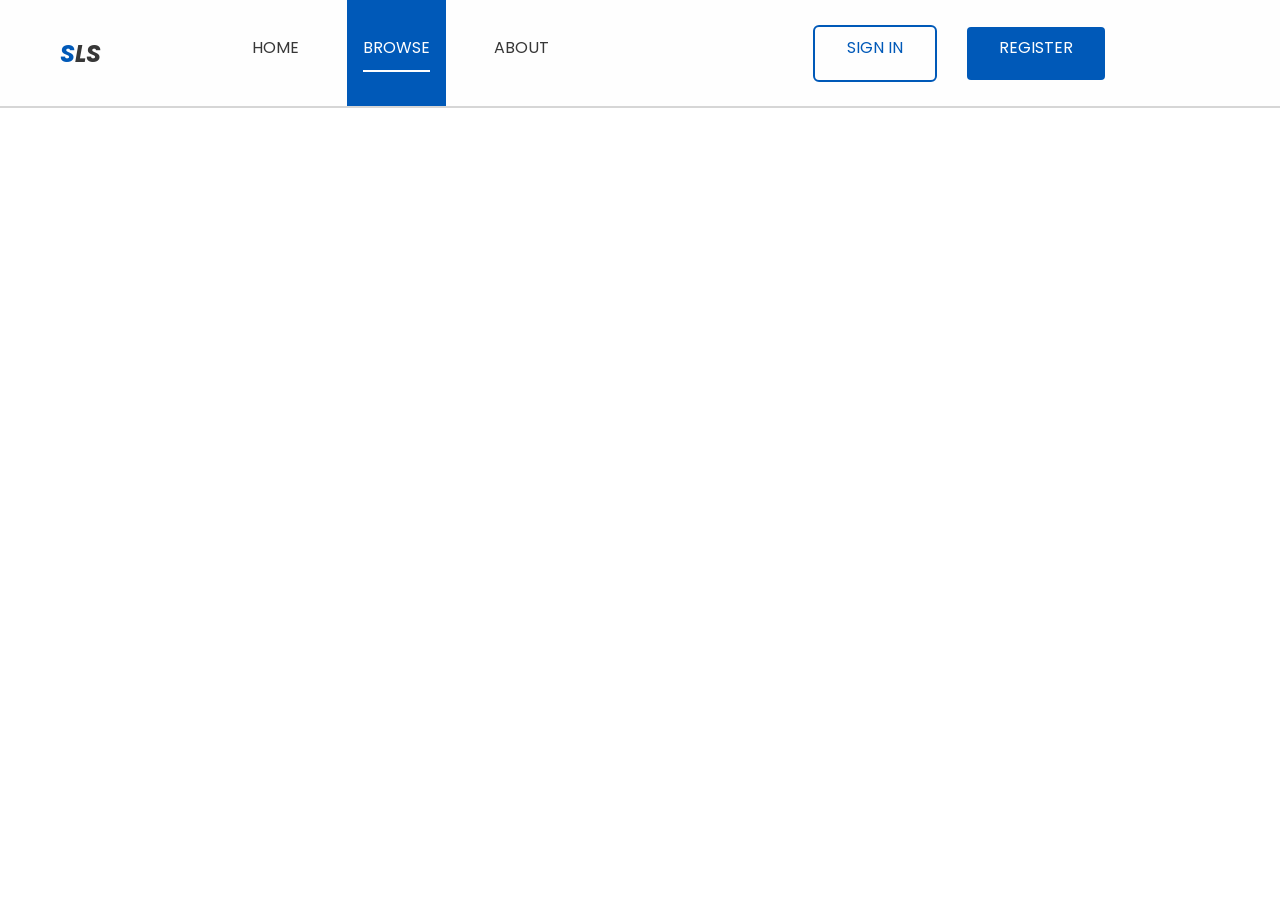
==== browse/browse.html @ 56ddc593 "Nav, database created the nav with all proper styling. Also created a simple database for users" ====
<!DOCTYPE html>
<html lang="en">
<head>
    <!--SEO Meta tags-->
    <!--Character set definition-->
    <meta charset="UTF-8">
    <!--Standard viewport definition-->
    <meta name="viewport" content="width=device-width, initial-scale=1.0">
    <!--Defining the author-->
    <meta name="author" content="Kayden Ions">
    <!--The description of the site-->
    <meta name="description" content="A local library service to view and hold books">
    <!--Linking the external stylesheet-->
    <link rel="stylesheet" href="../styles.css">
    
    <title>SLS</title>
</head>
<body>  
    <nav class="sls-nav">
        <div class="desktop">
            <div>
                <h2>SLS</h2>
                <ul class="page-links">
                    <li><a href="../index.html" class="nav-item">Home</a></li>
                    <li id="active-nav"><a href="browse.html" class="nav-item">Browse</a></li>
                    <li><a href="../about/about.html" class="nav-item">About</a></li>
                </ul>
            </div>
            <div>
                <ul class="account-controls">
                    <li><a href="#" class="account">Sign in</a></li>
                    <li><a href="#" class="account-bold">Register</a></li>  
                </ul>
            </div>
        </div>
        <div class="mobile">
            <div class="hamburger">
                <div id="ham-1"></div>
                <div id="ham-2"></div>
                <div id="ham-3"></div>
            </div>
            <h1>SLS</h1>
            <ul>  
                <li><a href="index.html" class="nav-item">Home</a></li>
                <li><a href="#" class="nav-item">About</a></li>
                <li><a href="#" class="nav-item">Sign in</a></li>
                <li><a href="#" class="nav-item">Register</a></li>
            </ul>
        </div>  
    </nav>

    <main class="content">

    </main>
</body>
</html>
---- styles.css ----
@import url('https://fonts.googleapis.com/css2?family=Poppins:ital,wght@0,100;0,200;0,300;0,400;0,500;0,600;0,700;0,800;0,900;1,100;1,200;1,300;1,400;1,500;1,600;1,700;1,800;1,900&display=swap');

* {
    margin: 0;
    padding: 0;
    box-sizing: border-box;
}

:root {
    --primary-colour: #A3D0FF;
    --white-colour: #FEFEFE;
    --black-colour: #373737;
    --secondary-colour: #0059b8;
    --standard-border-size: 2px;
}

/*
 * 
 * Set the default font family
 * Set the default font colour
 */
body {
    font-family: "Poppins", sans-serif;
    color: var(--black-colour);
}


/*Nav styling*/

/*Desktop background styling*/
/*Consists of a div inside of a nav*/
.sls-nav .desktop {
    /*Change background colour to a the primary colour*/
    background-color: var(--white-colour);
    /*Width must be the total width for the screen*/
    width: 100%;
    /*Height will always take up 12% of the viewport height*/
    height: 12vh;
    /*Position will follow the movement of the page*/
    position: fixed;
    /*Define a translucent border on the bottom of the nav*/
    border-bottom: var(--standard-border-size) solid #37373733;
    /*Display everything in a row*/
    display: flex;
    flex-direction: row;
}

.desktop h2 {
    font-style: oblique;
}

.desktop h2::first-letter {
    color: #0059b8;
}

/**
 *
  *Retrieve the sections of the navbar, in this case, it's split into two categories. The logo and the nav links
 * and the account controls. 
 */
.sls-nav .desktop div {
    width: 50%;
    display: flex;
    flex-direction: row;
    justify-content: space-around;
    align-items: center;
    text-transform: uppercase;

}

/*Display the lists of links in a row with no bullet points*/
.sls-nav .desktop > div > ul {
    display: flex;
    flex-direction: row;
    list-style: none;
    height: 100%;
    justify-content: center;
    align-items: center;
}

/*Hide the mobile navigation for now*/
.sls-nav .mobile {
    display: none;
}

.account-controls li a {
    transition: all 0.3s ease-in-out;
}

.account-controls li a.account {
    outline: solid var(--standard-border-size) var(--secondary-colour);
    color: var(--secondary-colour);
}

.account-controls li a.account:hover {
    outline: none;
    color: var(--primary-colour);
    background-color: var(--secondary-colour);
}   

/*
 * 
 * Remove underlines from nav links
 * Change nav link text colour to a grey
 * Assign spacing between each of them 
 */
.sls-nav .desktop a {
    text-decoration: none;
    color: var(--black-colour);
    outline: none;
    height: 50%;
    width: 100%;
    
}

.sls-nav .desktop li {
    height: 100%;
    display: flex;
    justify-content: center;
    align-items: center;
    margin: 1rem;
    
}

.page-links > li {
    padding: 1rem;
}

.page-links > li:hover {
    background-color: #37373733;
}


.account, .account-bold {
    width: 50%;
    padding: 0.5rem 2rem;
    border-radius: 0.25rem;
}


.account-controls li a.account-bold {
    background-color: var(--secondary-colour);
    color: var(--white-colour); 
}

.account-controls .account-bold:hover {
    background-color: var(--primary-colour);
    color: var(--black-colour);
}

#active-nav {
    background-color: var(--secondary-colour);
   
}

#active-nav a {
    border-bottom: solid 2px var(--white-colour);
    padding-bottom: 1.5rem;
    color: var(--white-colour);
}

/*End of nav styling*/
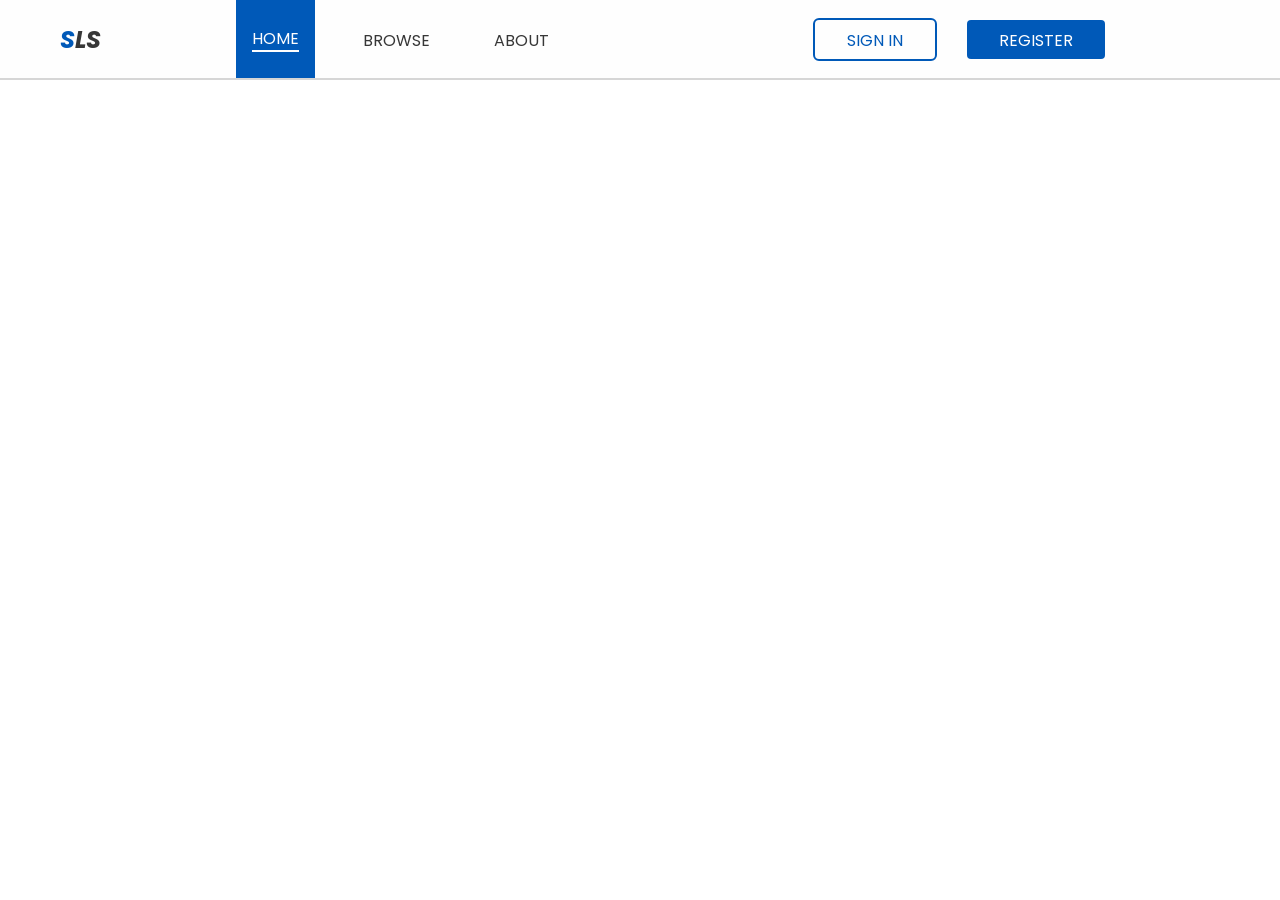
==== commit e6db0351: "nav, user, accounts, etc." ====
--- a/browse/browse.html
+++ b/browse/browse.html
@@ -11,7 +11,7 @@
     <!--The description of the site-->
     <meta name="description" content="A local library service to view and hold books">
     <!--Linking the external stylesheet-->
-    <link rel="stylesheet" href="../styles.css">
+    <link rel="stylesheet" href="../stylesheets/nav.css">
     
     <title>SLS</title>
 </head>
@@ -21,30 +21,40 @@
             <div>
                 <h2>SLS</h2>
                 <ul class="page-links">
-                    <li><a href="../index.html" class="nav-item">Home</a></li>
-                    <li id="active-nav"><a href="browse.html" class="nav-item">Browse</a></li>
+                    <li id="active-nav"><a href="../index.php" class="nav-item">Home</a></li>
+                    <li><a href="browse.php" class="nav-item">Browse</a></li>
                     <li><a href="../about/about.html" class="nav-item">About</a></li>
                 </ul>
             </div>
             <div>
                 <ul class="account-controls">
-                    <li><a href="#" class="account">Sign in</a></li>
-                    <li><a href="#" class="account-bold">Register</a></li>  
+                    <li><a href="../signin.php" class="account">Sign in</a></li>
+                    <li><a href="../register.php" class="account-bold">Register</a></li>  
                 </ul>
             </div>
         </div>
         <div class="mobile">
-            <div class="hamburger">
-                <div id="ham-1"></div>
-                <div id="ham-2"></div>
-                <div id="ham-3"></div>
+            <div>
+                <div class="hamburger">
+                    <div></div>
+                    <div></div>
+                    <div></div>
+                </div>
+                <div class="close-x hidden">
+                    <div id="line1"></div>
+                    <div id="line2"></div>
+                </div>
+                <h2>SLS</h2>
             </div>
-            <h1>SLS</h1>
-            <ul>  
-                <li><a href="index.html" class="nav-item">Home</a></li>
-                <li><a href="#" class="nav-item">About</a></li>
-                <li><a href="#" class="nav-item">Sign in</a></li>
-                <li><a href="#" class="nav-item">Register</a></li>
+            
+            <ul class="account-controls">
+                <li><a href="../signin.php" class="account">Sign in</a></li>
+                <li><a href="../register.php" class="account-bold">Register</a></li>  
+            </ul>
+            <ul class="hidden-nav">  
+                <li><a href="../index.php" class="nav-item">Home</a></li>
+                <li><a href="browse.html" class="nav-item">Browse</a></li>
+                <li><a href="../about/about.html" class="nav-item">About</a></li>
             </ul>
         </div>  
     </nav>
@@ -52,5 +62,6 @@
     <main class="content">
 
     </main>
+    <script src="../scripts/navScript.js"></script>
 </body>
 </html>
--- a/stylesheets/nav.css
+++ b/stylesheets/nav.css
@@ -0,0 +1,294 @@
+@import url('https://fonts.googleapis.com/css2?family=Poppins:ital,wght@0,100;0,200;0,300;0,400;0,500;0,600;0,700;0,800;0,900;1,100;1,200;1,300;1,400;1,500;1,600;1,700;1,800;1,900&display=swap');
+
+* {
+    margin: 0;
+    padding: 0;
+    box-sizing: border-box;
+}
+
+:root {
+    --primary-colour: #A3D0FF;
+    --white-colour: #FEFEFE;
+    --black-colour: #373737;
+    --secondary-colour: #0059b8;
+    --standard-border-size: 2px;
+}
+
+/*
+ * 
+ * Set the default font family
+ * Set the default font colour
+ */
+body {
+    font-family: "Poppins", sans-serif;
+    color: var(--black-colour);
+}
+
+
+/*Nav styling*/
+
+/*Desktop background styling*/
+/*Consists of a div inside of a nav*/
+.sls-nav .desktop {
+    /*Change background colour to a the primary colour*/
+    background-color: var(--white-colour);
+    /*Width must be the total width for the screen*/
+    width: 100%;
+    /*Height will always take up 12% of the viewport height*/
+    height: 5rem;
+    /*Position will follow the movement of the page*/
+    position: fixed;
+    /*Define a translucent border on the bottom of the nav*/
+    border-bottom: var(--standard-border-size) solid #37373733;
+    /*Display everything in a row*/
+    display: flex;
+    flex-direction: row;
+
+    z-index: 100;
+}
+
+main.content {
+    transform: translateY(5rem);
+    min-height: 85vh;
+    display: flex;
+    flex-direction: column;
+    justify-content: center;
+    align-items: center;
+}
+
+.sls-nav h2 {
+    font-style: oblique;
+}
+
+.sls-nav h2::first-letter {
+    color: #0059b8;
+}
+
+/**
+ *
+  *Retrieve the sections of the navbar, in this case, it's split into two categories. The logo and the nav links
+ * and the account controls. 
+ */
+.sls-nav .desktop div {
+    width: 50%;
+    display: flex;
+    flex-direction: row;
+    justify-content: space-around;
+    align-items: center;
+    text-transform: uppercase;
+
+}
+
+/*Display the lists of links in a row with no bullet points*/
+.sls-nav .desktop > div > ul {
+    display: flex;
+    flex-direction: row;
+    list-style: none;
+    height: 100%;
+    justify-content: center;
+    align-items: center;
+}
+
+/*Hide the mobile navigation for now*/
+.sls-nav .mobile {
+    display: none;
+}
+
+.account-controls li a {
+    transition: all 0.3s ease-in-out;
+}
+
+.account-controls li a.account {
+    outline: solid var(--standard-border-size) var(--secondary-colour);
+    color: var(--secondary-colour);
+}
+
+.account-controls li a.account:hover {
+    outline: none;
+    color: var(--primary-colour);
+    background-color: var(--secondary-colour);
+}   
+
+/*
+ * 
+ * Remove underlines from nav links
+ * Change nav link text colour to a grey
+ * Assign spacing between each of them 
+ */
+.sls-nav a {
+    text-decoration: none;
+    color: var(--black-colour);
+    outline: none;
+    height: 50%;
+    width: 100%;
+    
+}
+
+.sls-nav li {
+    height: 100%;
+    display: flex;
+    justify-content: center;
+    align-items: center;
+    margin: 1rem;
+    
+}
+
+.page-links > li {
+    padding: 1rem;
+}
+
+.page-links > li:hover {
+    background-color: #37373733;
+}
+
+
+.account, .account-bold {
+    width: 50%;
+    padding: 0.5rem 2rem;
+    border-radius: 0.25rem;
+}
+
+
+.account-controls li a.account-bold {
+    background-color: var(--secondary-colour);
+    color: var(--white-colour); 
+}
+
+.account-controls .account-bold:hover {
+    background-color: var(--primary-colour);
+    color: var(--black-colour);
+}
+
+#active-nav {
+    background-color: var(--secondary-colour);
+   
+}
+
+#active-nav a {
+    border-bottom: solid 2px var(--white-colour);
+    padding-bottom: 1.5rem;
+    color: var(--white-colour);
+}
+
+.sls-nav .mobile .close-x.hidden, .sls-nav .mobile .hamburger.hidden {
+    display: none;
+}
+
+@media screen and (max-width: 950px) {
+    html {
+        font-size: 14px;
+    }
+}
+
+@media screen and (max-width: 720px) {
+    html {
+        font-size: 12px;
+    }
+
+    .sls-nav .desktop {
+        display: none;
+    }
+
+    .sls-nav .mobile {
+        display: flex;
+        width: 100%;
+        background-color: var(--white-colour);
+        height: 5rem;
+        border: var(--standard-border-size) solid #37373733;
+        justify-content: space-between;
+        align-items: center;
+    }
+
+    .hamburger, .close-x {
+        width: 3.5rem;
+        height: 3rem;
+        border: var(--standard-border-size) solid var(--secondary-colour);
+        display: flex;
+        flex-direction: column;
+        justify-content: center;
+        align-items: center;
+        margin: 1rem;
+        border-radius: 0.5rem;
+        cursor: pointer;
+    }
+
+    .hamburger > div, .close-x > div {
+        width: 80%;
+        height: 0.2rem;
+        border-radius: 1rem;
+        background-color: var(--secondary-colour);
+        
+    }
+
+    .hamburger > div {
+        margin: 0.2rem;
+    }
+
+    #line1 {
+        transform: translateY(0.125rem) rotateZ(-40deg);
+    }
+
+    #line2 {
+        transform: translateY(-0.125rem) rotateZ(40deg);
+    }
+
+    .sls-nav .mobile > div {
+        display: flex;
+        justify-content: center;
+        align-items: center;
+    }
+
+    .hidden-nav {
+        position: absolute;
+        list-style: none;
+        transform: translateX(-100vw);
+    }
+
+    .sls-nav .mobile .show-nav, .hidden-nav {
+        position: absolute;
+        width: 100%;
+        top: 0;
+        left: 0;
+        margin-top: 5rem;
+        height: 100%;
+        background-color: var(--secondary-colour);
+        display: flex;
+        flex-direction: column;
+        justify-content: start;
+        align-items: center;
+        z-index: 100;
+        font-size: 1.5rem;
+        transition: transform 0.5s ease-in-out;
+    }
+
+    .sls-nav .mobile .show-nav li, .hidden-nav li {
+        height: fit-content;
+    }
+     
+    .sls-nav .mobile .show-nav a, .sls-nav .mobile .hidden-nav a {
+        color: var(--white-colour);
+        border: var(--standard-border-size) solid var(--white-colour);
+        border-radius: 0.5rem;
+        padding: 0.5rem 2rem;
+        height: 100%;
+    }
+
+    .account-controls {
+        display: flex;
+        flex-direction: row;
+        justify-content: center;
+        align-items: center;
+    }
+
+}
+
+@media screen and (max-width: 420px) {
+    html {
+        font-size: 10px;
+    }
+}
+
+
+
+/*End of nav styling*/
+
